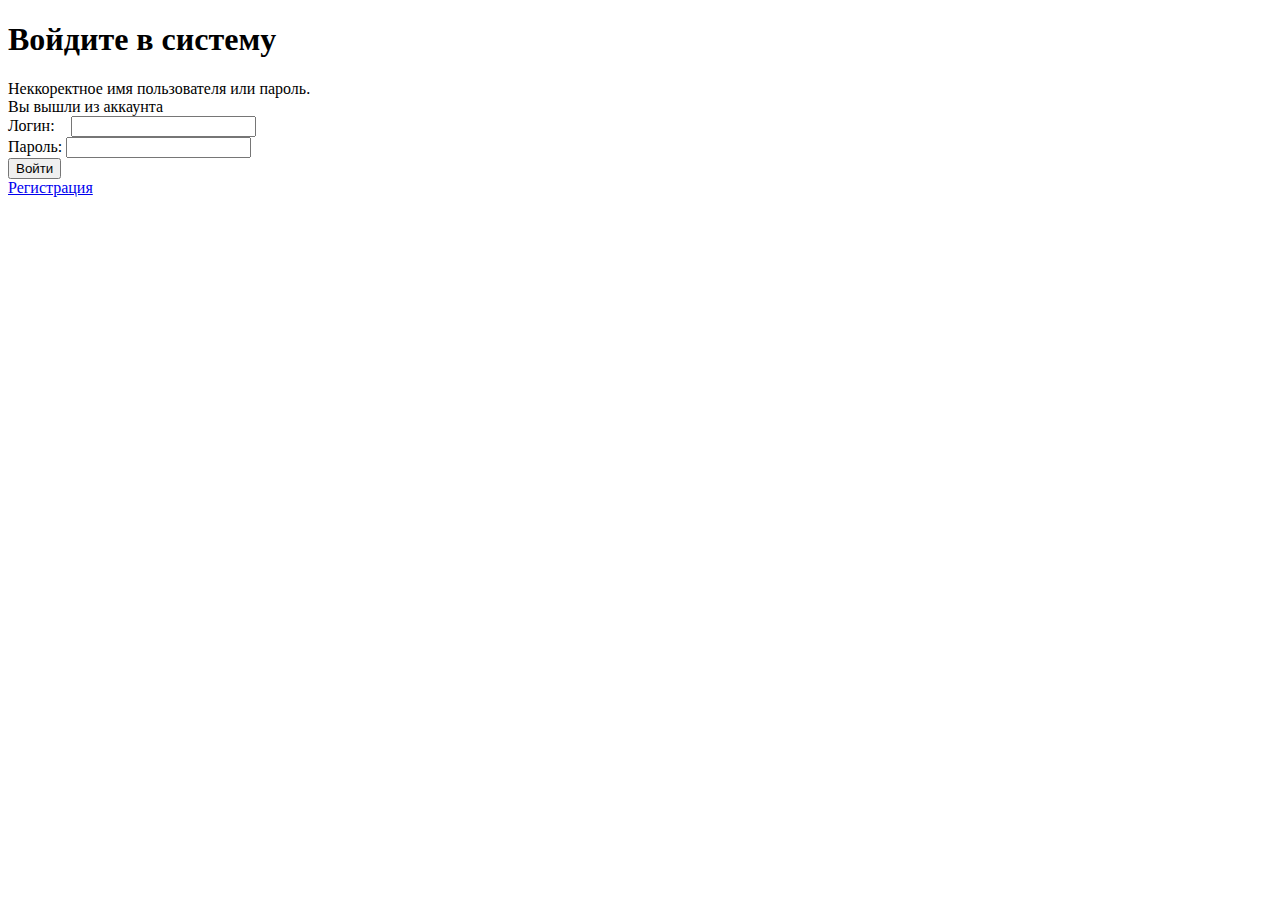
==== src/main/resources/templates/login.html @ f3335941 "Добавлена авторизация" ====
<!DOCTYPE html>
<html xmlns="http://www.w3.org/1999/xhtml" xmlns:th="https://www.thymeleaf.org"
      xmlns:sec="https://www.thymeleaf.org/thymeleaf-extras-springsecurity3">
<head>
  <meta name="viewport" content="width=device-width, initial-scale=1.0, minimum-scale=1.0" charset="UTF-8">
  <title>Вход в систему </title>
  <link rel="stylesheet" href="/css/main.css" />
</head>
<body>
<div id="username-page">
  <div class="username-page-container">
    <h1 class="title">Войдите в систему</h1>
    <div th:if="${param.error}">
      Неккоректное имя пользователя или пароль.
    </div>
    <div th:if="${param.logout}">
      Вы вышли из аккаунта
    </div>
    <form th:action="@{/login}" method="post" id="usernameForm">
      <div class="form-group"><label> Логин:&nbsp;&nbsp;&nbsp;&nbsp;<input type="text" name="username" class="form-control"/> </label></div>
      <div class="form-group"><label> Пароль: <input type="password" name="password" class="form-control"/></label></div>
      <div class="form-group"><button type="submit" value="Войти" class="accent username-submit">Войти</button></div>
    </form>
    <a href="/registration">Регистрация</a>
  </div>
</div>
</body>
</html>
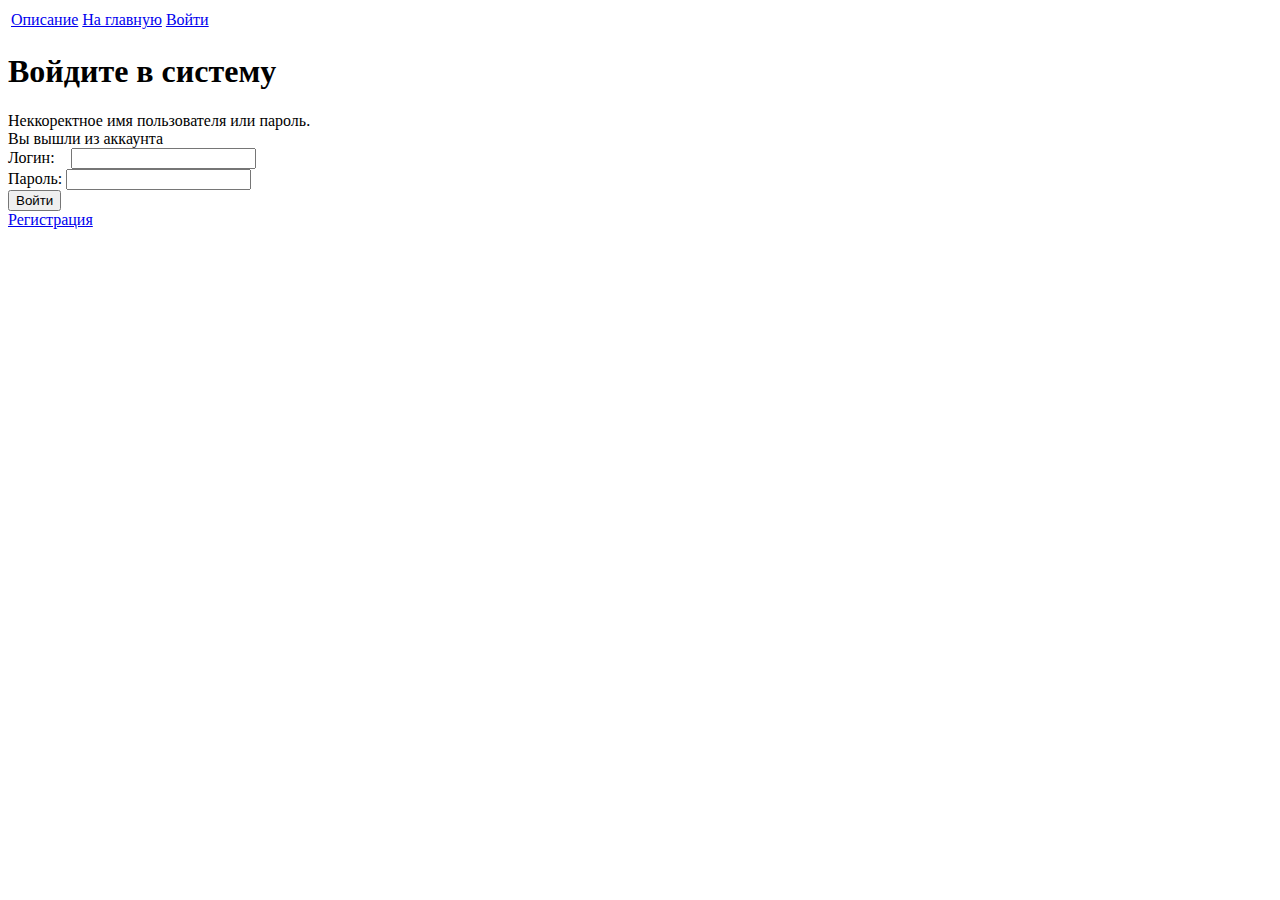
==== commit e0717436: "Добавлен таймаут и описание" ====
--- a/src/main/resources/templates/login.html
+++ b/src/main/resources/templates/login.html
@@ -7,6 +7,15 @@
   <link rel="stylesheet" href="/css/main.css" />
 </head>
 <body>
+<div id="user-page">
+  <table id="user-table">
+    <tr>
+      <td><a href="/" class="user-login">Описание</a></td>
+      <td><a href="/index" class="user-login">На главную</a></td>
+      <td><a href="/login" class="user-login">Войти</a></td>
+    </tr>
+  </table>
+</div>
 <div id="username-page">
   <div class="username-page-container">
     <h1 class="title">Войдите в систему</h1>
